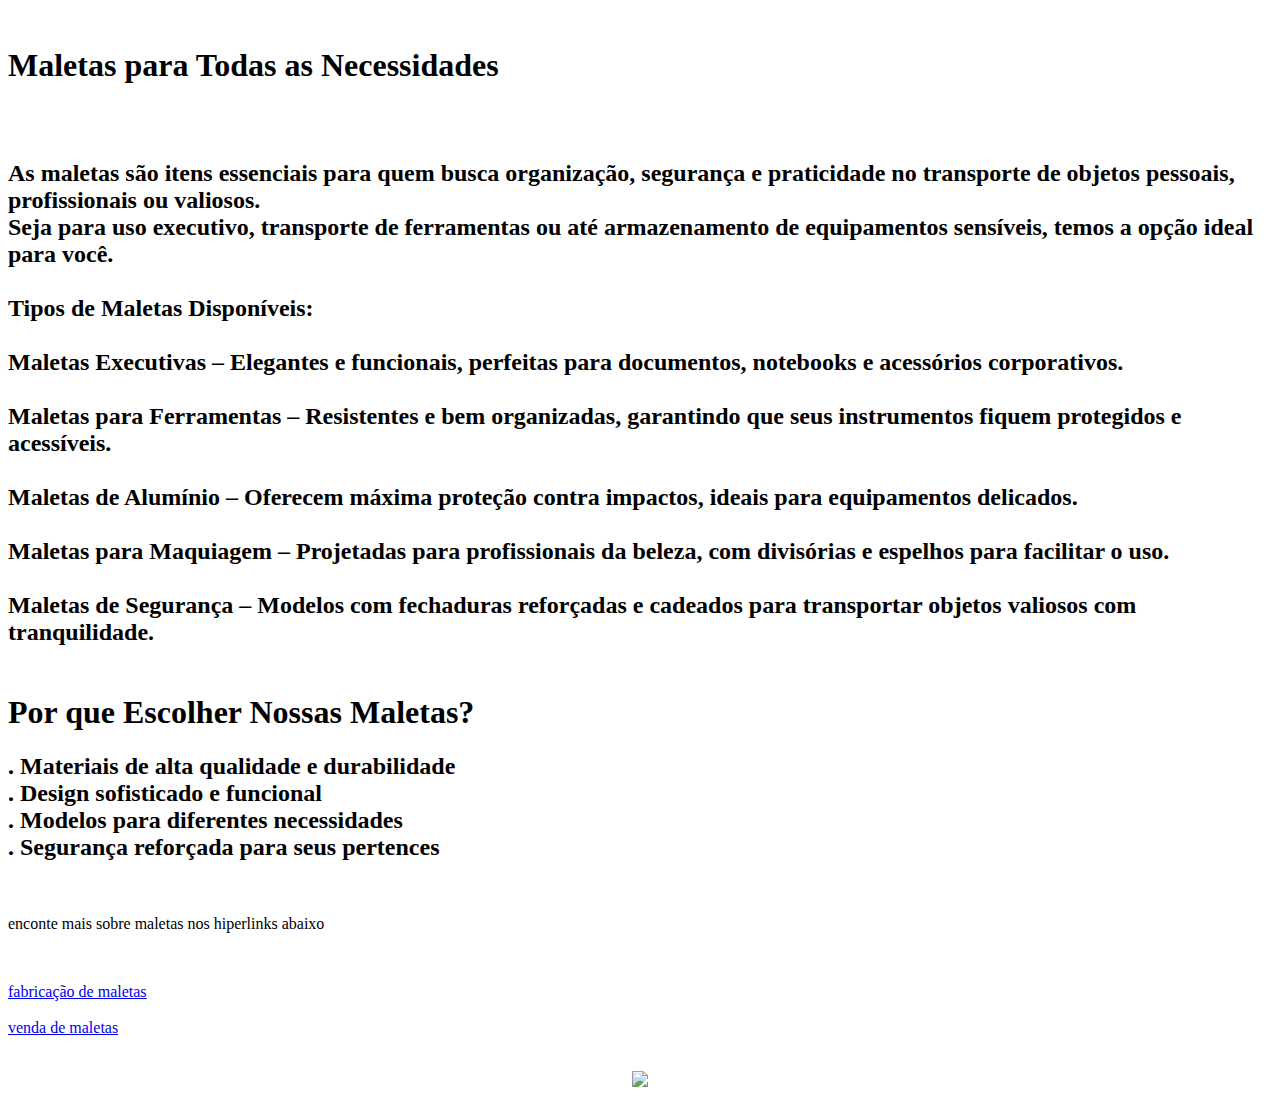
==== index.html @ 1099d665 "Add files via upload" ====
<!DOCTYPE html>
<html lang="pt-br">
<head>
    <meta charset="UTF-8">
    <meta name="viewport" content="width=device-width, initial-scale=1.0">
    <title>2n site</title>
    <link rel="stylesheet" href="index.css">
</head>
<body>

    <br>

    <h1>Maletas para Todas as Necessidades</h1>
    <h2><br><br>
        As maletas são itens essenciais para quem busca organização, segurança e praticidade no transporte de objetos pessoais, profissionais ou valiosos. 
        <br>Seja para uso executivo, transporte de ferramentas ou até armazenamento de equipamentos sensíveis, temos a opção ideal para você.
        <br>
        <br>
        
        
        Tipos de Maletas Disponíveis:
        <br><br>
         Maletas Executivas – Elegantes e funcionais, perfeitas para documentos, notebooks e acessórios corporativos.
         <br><br>
         Maletas para Ferramentas – Resistentes e bem organizadas, garantindo que seus instrumentos fiquem protegidos e acessíveis.
<br><br>
         Maletas de Alumínio – Oferecem máxima proteção contra impactos, ideais para equipamentos delicados.
<br><br>
         Maletas para Maquiagem – Projetadas para profissionais da beleza, com divisórias e espelhos para facilitar o uso.
<br><br>
         Maletas de Segurança – Modelos com fechaduras reforçadas e cadeados para transportar objetos valiosos com tranquilidade.
         <br><br>
        
        <h1>Por que Escolher Nossas Maletas?</h1>
        <h2>
            . Materiais de alta qualidade e durabilidade<br>
        . Design sofisticado e funcional<br>
        . Modelos para diferentes necessidades<br>
        . Segurança reforçada para seus pertences<br>
    </h2>
    <br>
        
        <p>enconte mais sobre maletas nos hiperlinks abaixo</p>
        <br>
    </head>
    <body>
       <p>
                 <li> <a href="sm.html">fabricação de maletas</a>
               
                <br>
                <br>
                
                 <li> <a href="pj.html">venda de maletas</a>
                </p> 
                
               
            
            
             <br> 
            <center>
                    <img src="iMageM/maleta normal.jfif">
                </center>
                
                
    
            
        
       
    
</body>
</html>
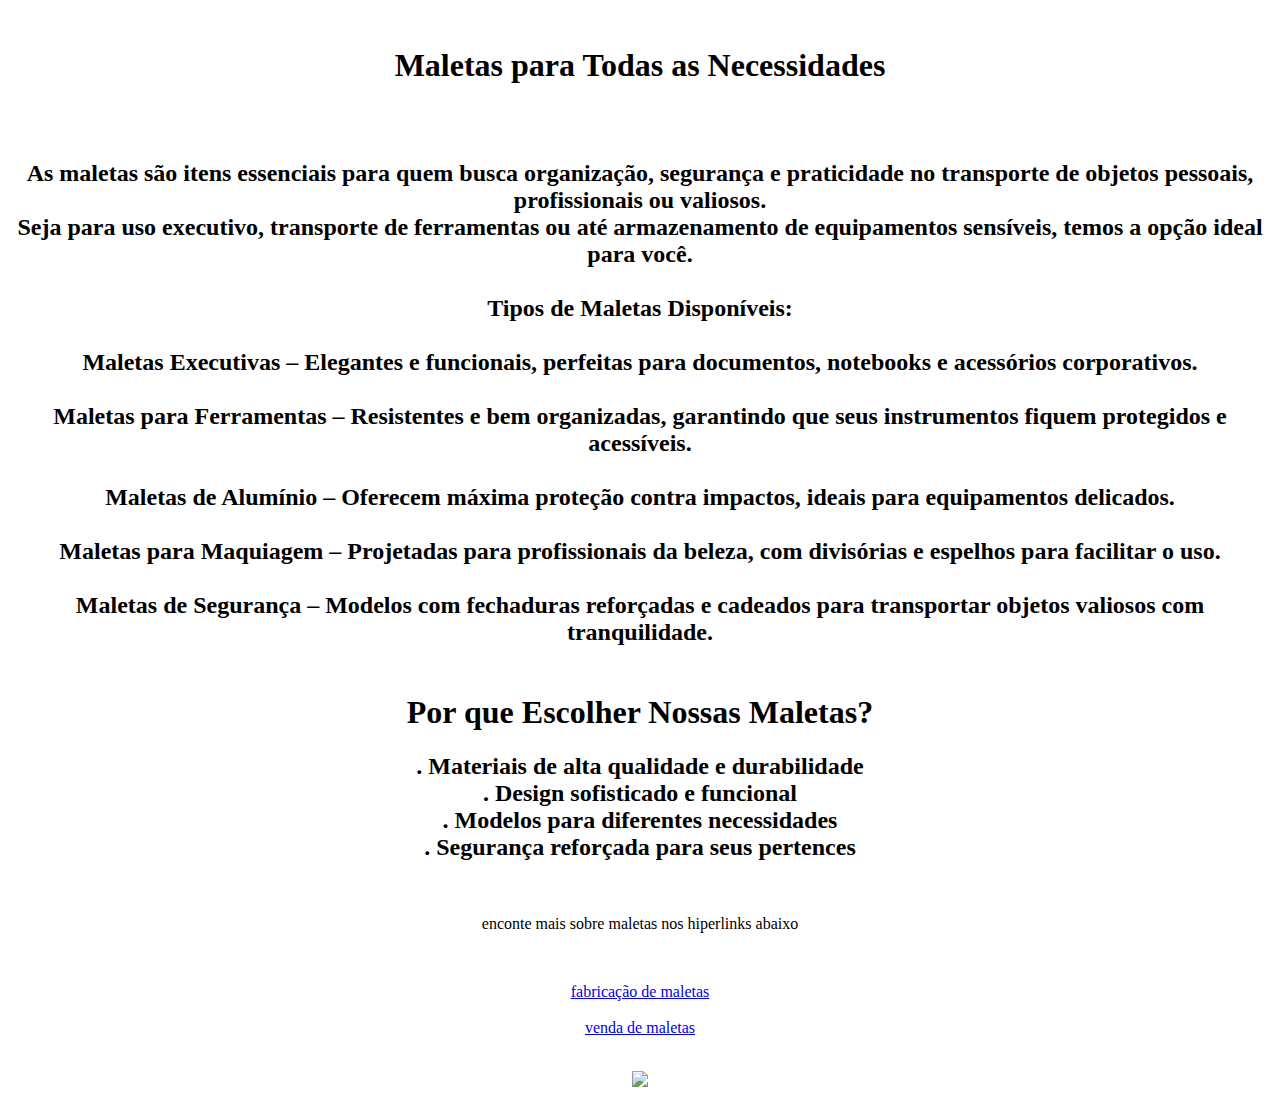
==== commit 310338dc: "Add files via upload" ====
--- a/index.html
+++ b/index.html
@@ -9,14 +9,14 @@
 <body>
 
     <br>
-
+<center>
     <h1>Maletas para Todas as Necessidades</h1>
     <h2><br><br>
         As maletas são itens essenciais para quem busca organização, segurança e praticidade no transporte de objetos pessoais, profissionais ou valiosos. 
         <br>Seja para uso executivo, transporte de ferramentas ou até armazenamento de equipamentos sensíveis, temos a opção ideal para você.
         <br>
         <br>
-        
+
         
         Tipos de Maletas Disponíveis:
         <br><br>
@@ -42,8 +42,8 @@
         
         <p>enconte mais sobre maletas nos hiperlinks abaixo</p>
         <br>
-    </head>
-    <body>
+    
+    
        <p>
                  <li> <a href="sm.html">fabricação de maletas</a>
                
@@ -57,7 +57,7 @@
             
             
              <br> 
-            <center>
+           
                     <img src="iMageM/maleta normal.jfif">
                 </center>
                 
@@ -67,5 +67,5 @@
         
        
     
-</body>
+            </body>
 </html>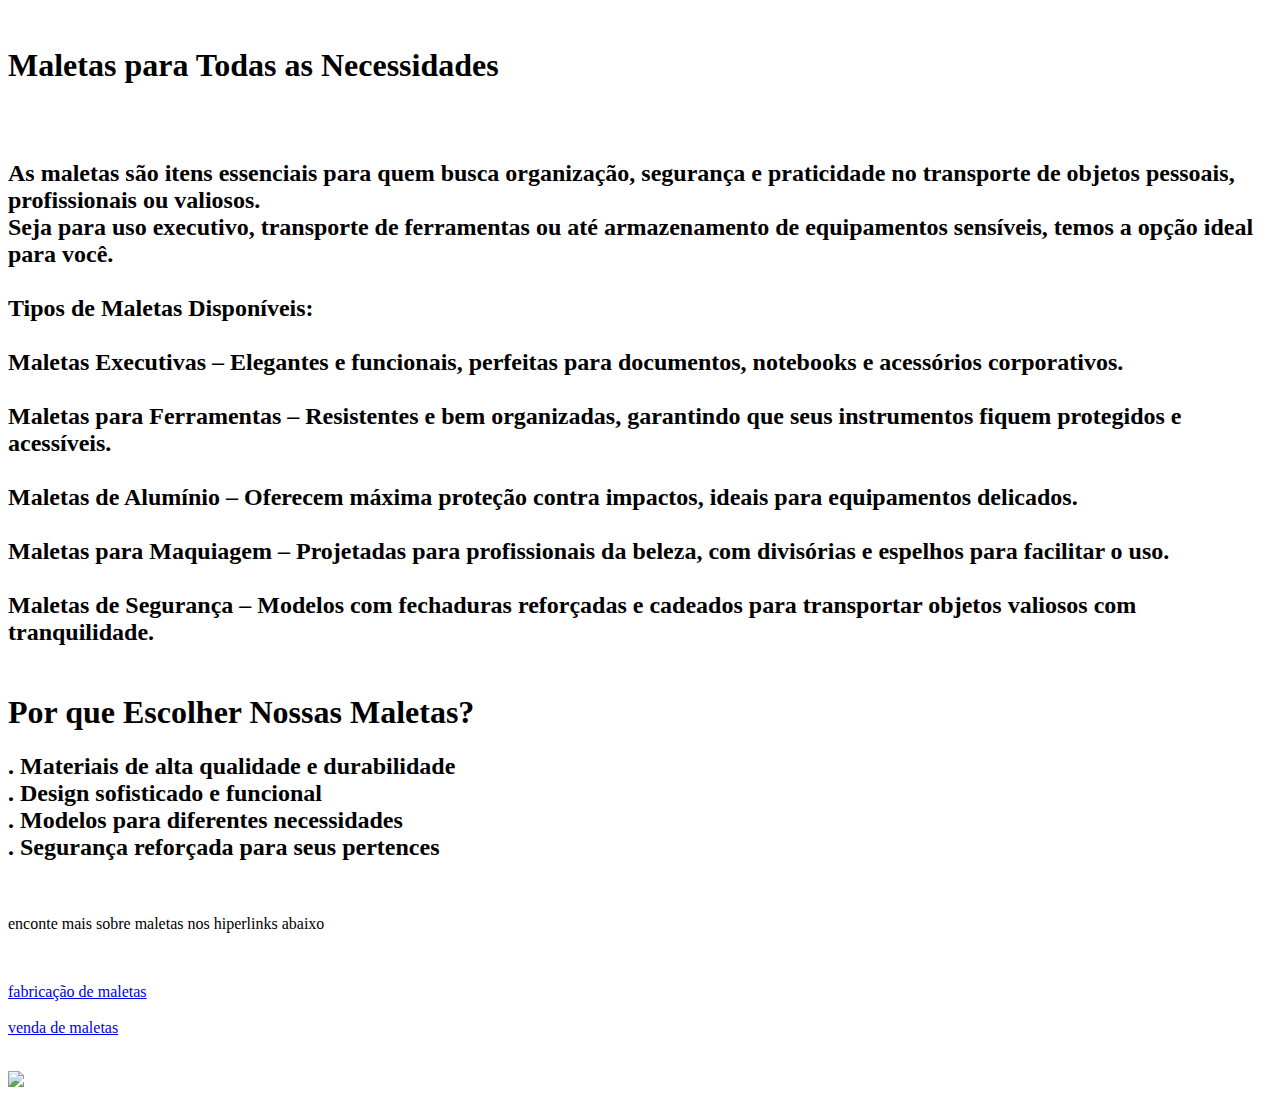
==== commit 4a198dab: "Add files via upload" ====
--- a/index.html
+++ b/index.html
@@ -9,7 +9,7 @@
 <body>
 
     <br>
-<center>
+    <div class="container">
     <h1>Maletas para Todas as Necessidades</h1>
     <h2><br><br>
         As maletas são itens essenciais para quem busca organização, segurança e praticidade no transporte de objetos pessoais, profissionais ou valiosos. 
@@ -58,8 +58,8 @@
             
              <br> 
            
-                    <img src="iMageM/maleta normal.jfif">
-                </center>
+                    <img src="iMageM/maleta executiva.webp">
+                </div>
                 
                 
     
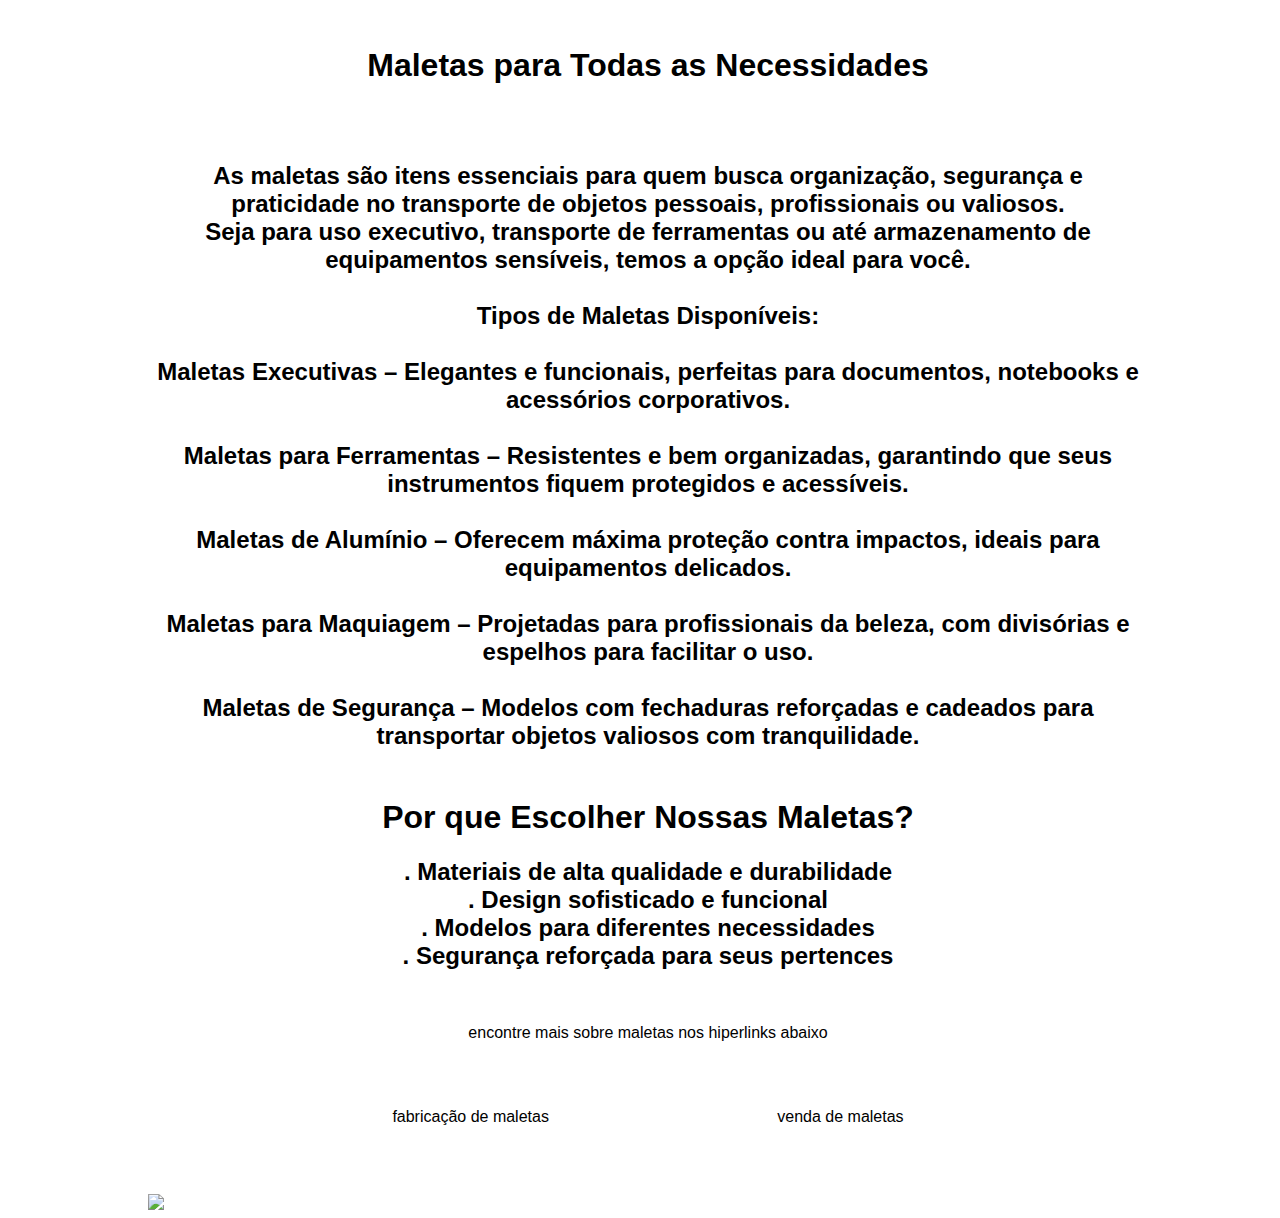
==== commit a3eca0ea: "Add files via upload" ====
--- a/index.html
+++ b/index.html
@@ -40,18 +40,18 @@
     </h2>
     <br>
         
-        <p>enconte mais sobre maletas nos hiperlinks abaixo</p>
+        <p>encontre mais sobre maletas nos hiperlinks abaixo</p>
         <br>
     
     
-       <p>
+       <ul>
                  <li> <a href="sm.html">fabricação de maletas</a>
                
                 <br>
                 <br>
                 
                  <li> <a href="pj.html">venda de maletas</a>
-                </p> 
+                 </ul> 
                 
                
             
--- a/index.css
+++ b/index.css
@@ -0,0 +1,40 @@
+body{
+    background-color: white;
+    color: black;
+    width: 100%;
+        color: black;
+        text-align: center;
+       
+      
+        font-family: Arial, Helvetica, sans-serif;
+        
+        justify-content: center;
+        align-items: center;
+}ul{
+    display: flex;
+    list-style-type: none;
+    padding: 16px;
+    justify-content: space-evenly;
+
+
+}
+a{
+    color: black;
+    text-decoration: blueviolet;
+    justify-content: space-evenly;
+}
+img {
+    display: block;
+    margin: 0 auto;
+    max-width: 100%;
+
+}
+.container {
+    width: 80%; 
+    max-width: 1000px;
+    margin: 0 auto;
+    text-align: center;
+}
+h1, h2, p {
+    text-align: center;
+}
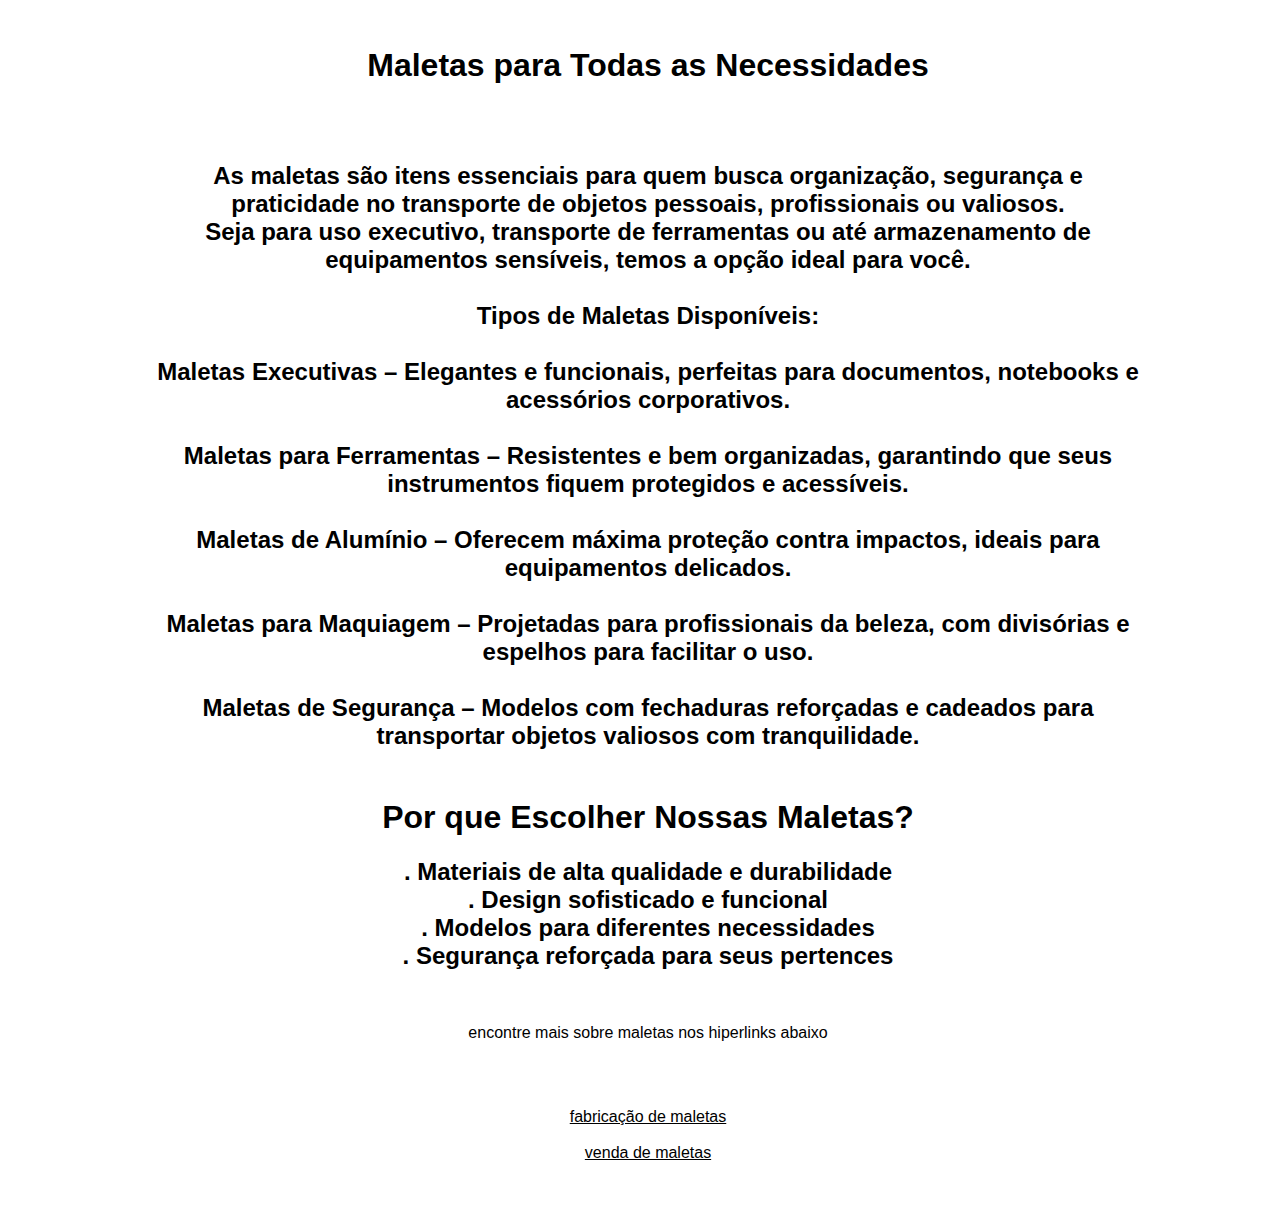
==== commit 2f62c135: "Add files via upload" ====
--- a/index.html
+++ b/index.html
@@ -58,7 +58,7 @@
             
              <br> 
            
-                    <img src="iMageM/maleta executiva.webp">
+                    
                 </div>
                 
                 
--- a/index.css
+++ b/index.css
@@ -5,35 +5,41 @@
         color: black;
         text-align: center;
        
+       
       
         font-family: Arial, Helvetica, sans-serif;
         
         justify-content: center;
         align-items: center;
-}ul{
-    display: flex;
-    list-style-type: none;
+} 
+ul{
+   
+    justify-content: center;
+     list-style-type: none;
     padding: 16px;
-    justify-content: space-evenly;
+}
 
-
-}
 a{
     color: black;
-    text-decoration: blueviolet;
-    justify-content: space-evenly;
+    text-decoration: underline;
+    
+    justify-content: center;
+
 }
 img {
     display: block;
     margin: 0 auto;
     max-width: 100%;
+   
+    
 
 }
 .container {
     width: 80%; 
     max-width: 1000px;
     margin: 0 auto;
-    text-align: center;
+    
+  
 }
 h1, h2, p {
     text-align: center;
